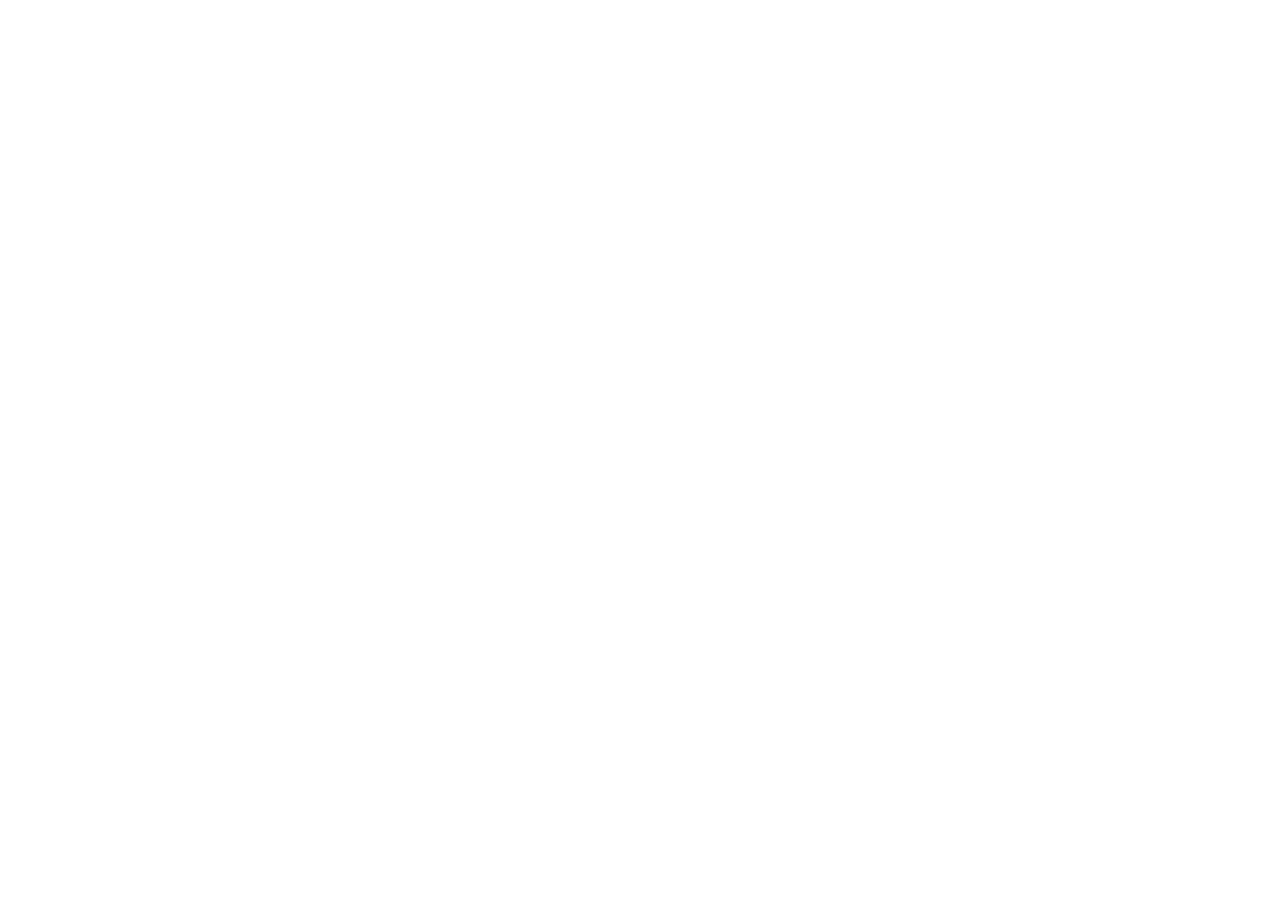
==== index.html @ 7eed5c99 "Add files via upload" ====
<!DOCTYPE html>
<html lang="pt-br">
    <head>
        <meta name="viewport" content="width=device-width">
        <meta charset="UTF-8">
        <title>Trabalho Site - Musica e ondas sonoras</title>
    </head>
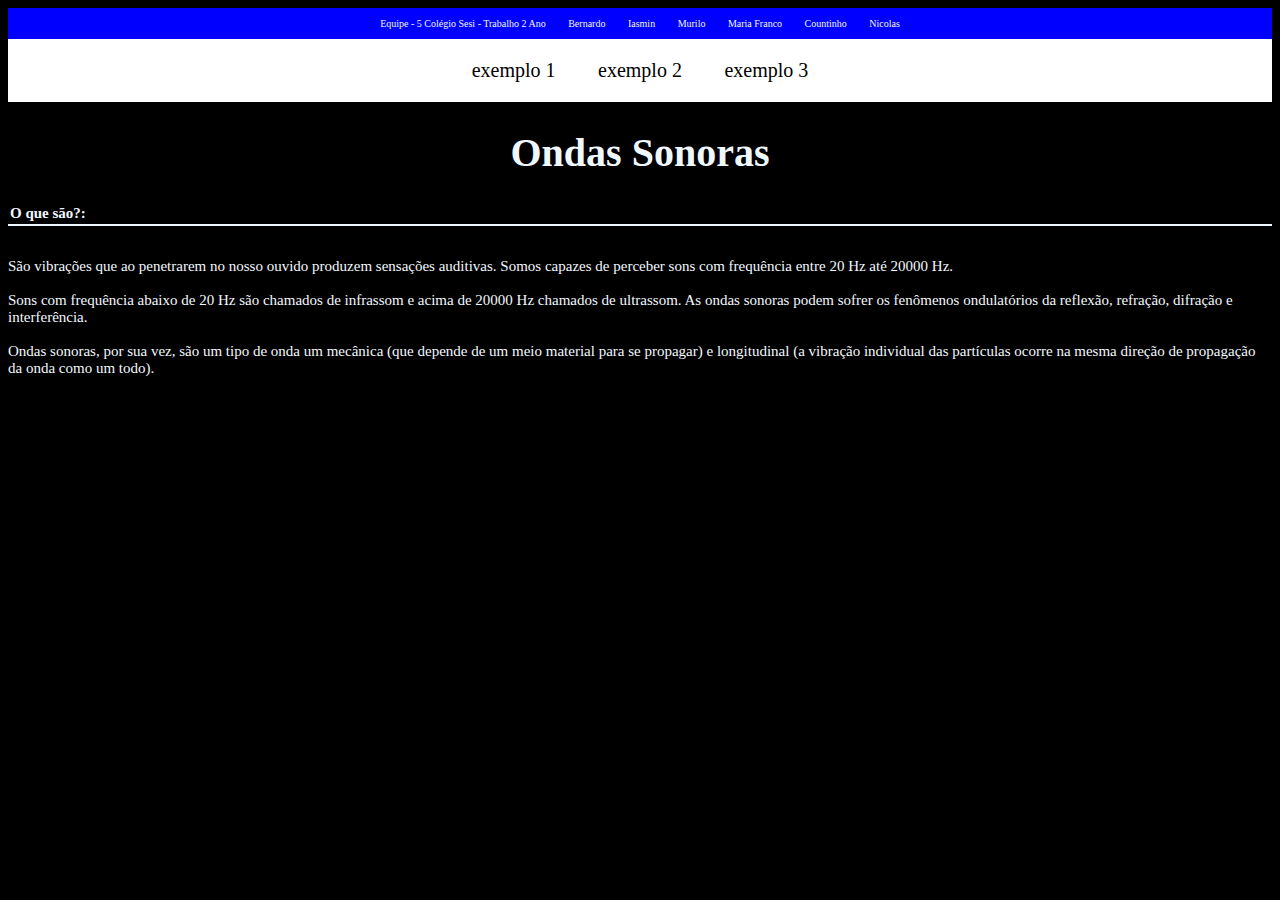
==== commit ed9bd9a7: "Add files via upload" ====
--- a/index.html
+++ b/index.html
@@ -4,4 +4,34 @@
         <meta name="viewport" content="width=device-width">
         <meta charset="UTF-8">
         <title>Trabalho Site - Musica e ondas sonoras</title>
-    </head>+        <link href="style.css" rel="stylesheet">
+    </head>
+    <body>
+        <ul class="nav">
+            <li>Equipe - 5 Colégio Sesi - Trabalho 2 Ano</li>
+            <li>Bernardo</li>
+            <li>Iasmin</li>
+            <li>Murilo</li>
+            <li>Maria Franco</li>
+            <li>Countinho</li>
+            <li>Nicolas</li>
+        </ul>
+        <ul class="nav2">
+            <li>exemplo 1</li>
+            <li>exemplo 2</li>
+            <li>exemplo 3</li>
+        </ul>
+        <h1>Ondas Sonoras</h1>
+        <h2>O que são?:</h2>
+        <p>
+            <br>São vibrações que ao penetrarem no nosso ouvido produzem sensações auditivas. Somos capazes de perceber sons com frequência entre 20 Hz até 20000 Hz.</br>
+
+        
+            <br>Sons com frequência abaixo de 20 Hz são chamados de infrassom e acima de 20000 Hz chamados de ultrassom. 
+            As ondas sonoras podem sofrer os fenômenos ondulatórios da reflexão, refração, difração e interferência. </br>
+        
+        
+            <br>Ondas sonoras, por sua vez, são um tipo de onda um mecânica (que depende de um meio material para se propagar) e longitudinal (a vibração individual das partículas ocorre na mesma direção de propagação da onda como um todo). </br>
+        </p>
+
+    </body>--- a/style.css
+++ b/style.css
@@ -0,0 +1,46 @@
+body{background-color: black;}
+html{font-size: 10px;
+font-family: 'Times New Roman', Times, serif;}
+.nav {
+    background-color: blue;
+    list-style-type: none;
+    text-align: center;
+    margin: 0;
+    padding: 0;
+}
+.nav li{
+    display: inline-block;
+    font-size: 10px;
+    padding: 10px;
+}
+li{color: aliceblue;}
+.nav2 {
+    background-color: white;
+    list-style-type: none;
+    text-align: center;
+    margin: 0;
+    padding: 0;
+}
+.nav2 li{
+    display: inline-block;
+    font-size: 20px;
+    padding: 20px;
+    color: black;
+}
+h1{     
+    color:aliceblue;
+font-size: 40px;
+text-align: center;}
+p{
+    color: aliceblue;
+
+}
+
+h2{color: aliceblue;
+border-bottom: 2px solid aliceblue;
+padding: 2px;
+}
+p{
+    color: aliceblue;
+    font-size: 15px;
+}
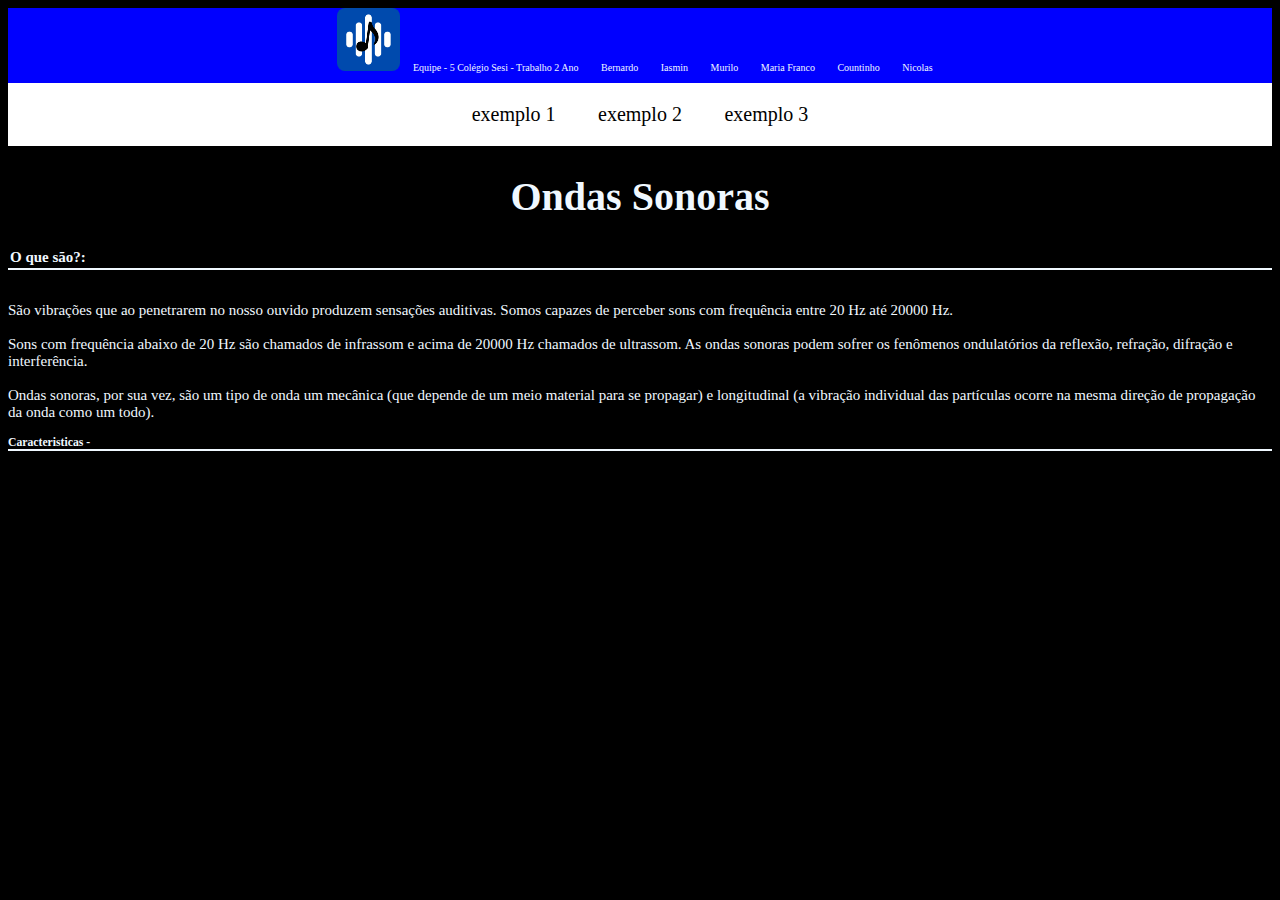
==== commit 624b8102: "Add files via upload" ====
--- a/index.html
+++ b/index.html
@@ -7,7 +7,9 @@
         <link href="style.css" rel="stylesheet">
     </head>
     <body>
+        
         <ul class="nav">
+            <img src="logo.png">
             <li>Equipe - 5 Colégio Sesi - Trabalho 2 Ano</li>
             <li>Bernardo</li>
             <li>Iasmin</li>
@@ -33,5 +35,6 @@
         
             <br>Ondas sonoras, por sua vez, são um tipo de onda um mecânica (que depende de um meio material para se propagar) e longitudinal (a vibração individual das partículas ocorre na mesma direção de propagação da onda como um todo). </br>
         </p>
+        <h3><b>Caracteristicas -</b></h3>
 
     </body>--- a/style.css
+++ b/style.css
@@ -44,3 +44,12 @@
     color: aliceblue;
     font-size: 15px;
 }
+h3{color: aliceblue;
+border-bottom: 2px solid aliceblue;
+}
+img{
+    border-radius: 8px;
+    width: 5%;
+    display: inline-table;
+    
+}
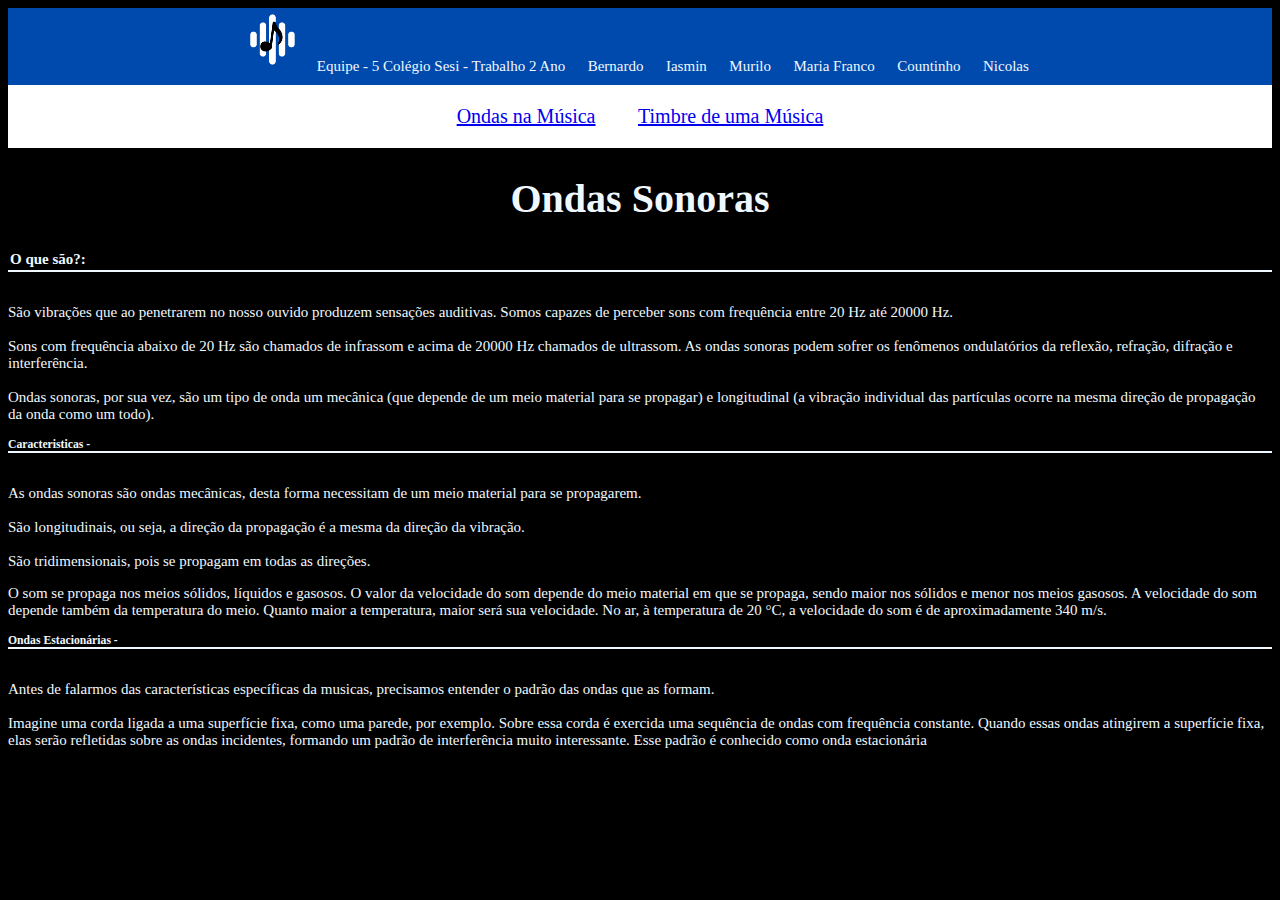
==== commit 1c759dbd: "Add files via upload" ====
--- a/index.html
+++ b/index.html
@@ -19,9 +19,8 @@
             <li>Nicolas</li>
         </ul>
         <ul class="nav2">
-            <li>exemplo 1</li>
-            <li>exemplo 2</li>
-            <li>exemplo 3</li>
+            <li><A href="pag2.html">Ondas na Música</A></li>
+            <li><A href="pag3.html">Timbre de uma Música</A></li>
         </ul>
         <h1>Ondas Sonoras</h1>
         <h2>O que são?:</h2>
@@ -36,5 +35,21 @@
             <br>Ondas sonoras, por sua vez, são um tipo de onda um mecânica (que depende de um meio material para se propagar) e longitudinal (a vibração individual das partículas ocorre na mesma direção de propagação da onda como um todo). </br>
         </p>
         <h3><b>Caracteristicas -</b></h3>
+        <p><br>As ondas sonoras são ondas mecânicas, desta forma necessitam de um meio material para se propagarem.</br>
+
+            <br>São longitudinais, ou seja, a direção da propagação é a mesma da direção da vibração.</br> 
+            
+            <br>São tridimensionais, pois se propagam em todas as direções.</br></p>
+            <p>O som se propaga nos meios sólidos, líquidos e gasosos. O valor da velocidade do som depende do meio material em que se propaga, sendo maior nos sólidos e menor nos meios gasosos. 
+
+            A velocidade do som depende também da temperatura do meio. Quanto maior a temperatura, maior será sua velocidade. 
+            
+            No ar, à temperatura de 20 °C, a velocidade do som é de aproximadamente 340 m/s.  </p>
+            <h3><b>Ondas Estacionárias -</b></h3>
+            <p><br>Antes de falarmos das características específicas da musicas, precisamos entender o padrão das ondas que as formam.</br>
+
+            <br>Imagine uma corda ligada a uma superfície fixa, como uma parede, por exemplo. Sobre essa corda é exercida uma sequência de ondas com frequência constante. Quando essas ondas atingirem a superfície fixa, elas serão refletidas sobre as ondas incidentes, formando um padrão de interferência muito interessante. Esse padrão é conhecido como onda estacionária </br></p>
+            
+
 
     </body>--- a/style.css
+++ b/style.css
@@ -2,7 +2,7 @@
 html{font-size: 10px;
 font-family: 'Times New Roman', Times, serif;}
 .nav {
-    background-color: blue;
+    background-color: #004AAD;
     list-style-type: none;
     text-align: center;
     margin: 0;
@@ -10,7 +10,7 @@
 }
 .nav li{
     display: inline-block;
-    font-size: 10px;
+    font-size: 15px;
     padding: 10px;
 }
 li{color: aliceblue;}
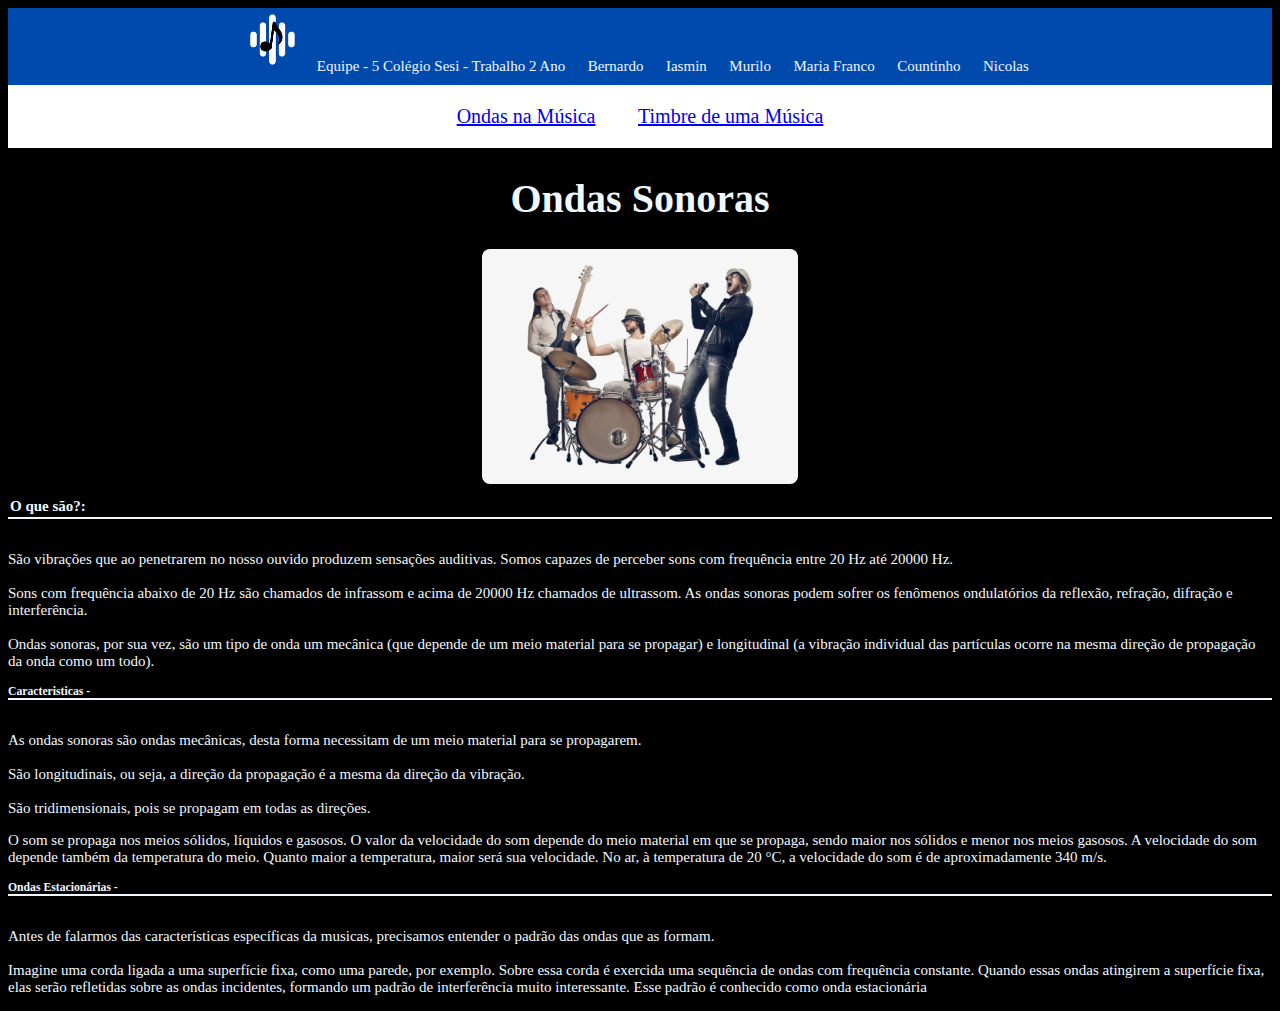
==== commit 2af114bb: "Add files via upload" ====
--- a/index.html
+++ b/index.html
@@ -23,6 +23,7 @@
             <li><A href="pag3.html">Timbre de uma Música</A></li>
         </ul>
         <h1>Ondas Sonoras</h1>
+        <img class="asd" src="4.jpeg">
         <h2>O que são?:</h2>
         <p>
             <br>São vibrações que ao penetrarem no nosso ouvido produzem sensações auditivas. Somos capazes de perceber sons com frequência entre 20 Hz até 20000 Hz.</br>
--- a/style.css
+++ b/style.css
@@ -53,3 +53,31 @@
     display: inline-table;
     
 }
+.asd {
+    border-radius: 8px;
+    display:block;
+    width: 25%;
+    margin-left: auto;
+    margin-right: auto;}
+.DC {
+    border-radius: 8px;
+    display: block;
+    width: 25%;
+    margin-left: auto;
+    margin-right: auto;
+}
+.AC { border-radius: 8px;
+    display: block;
+    width: 25%;
+    margin-left: auto;
+    margin-right: auto;}
+.CC { border-radius: 8px;
+    display: block;
+    width: 25%;
+    margin-left: auto;
+    margin-right: auto;}
+.ABC { border-radius: 8px;
+    display: block;
+    width: 25%;
+    margin-left: auto;
+    margin-right: auto;}    